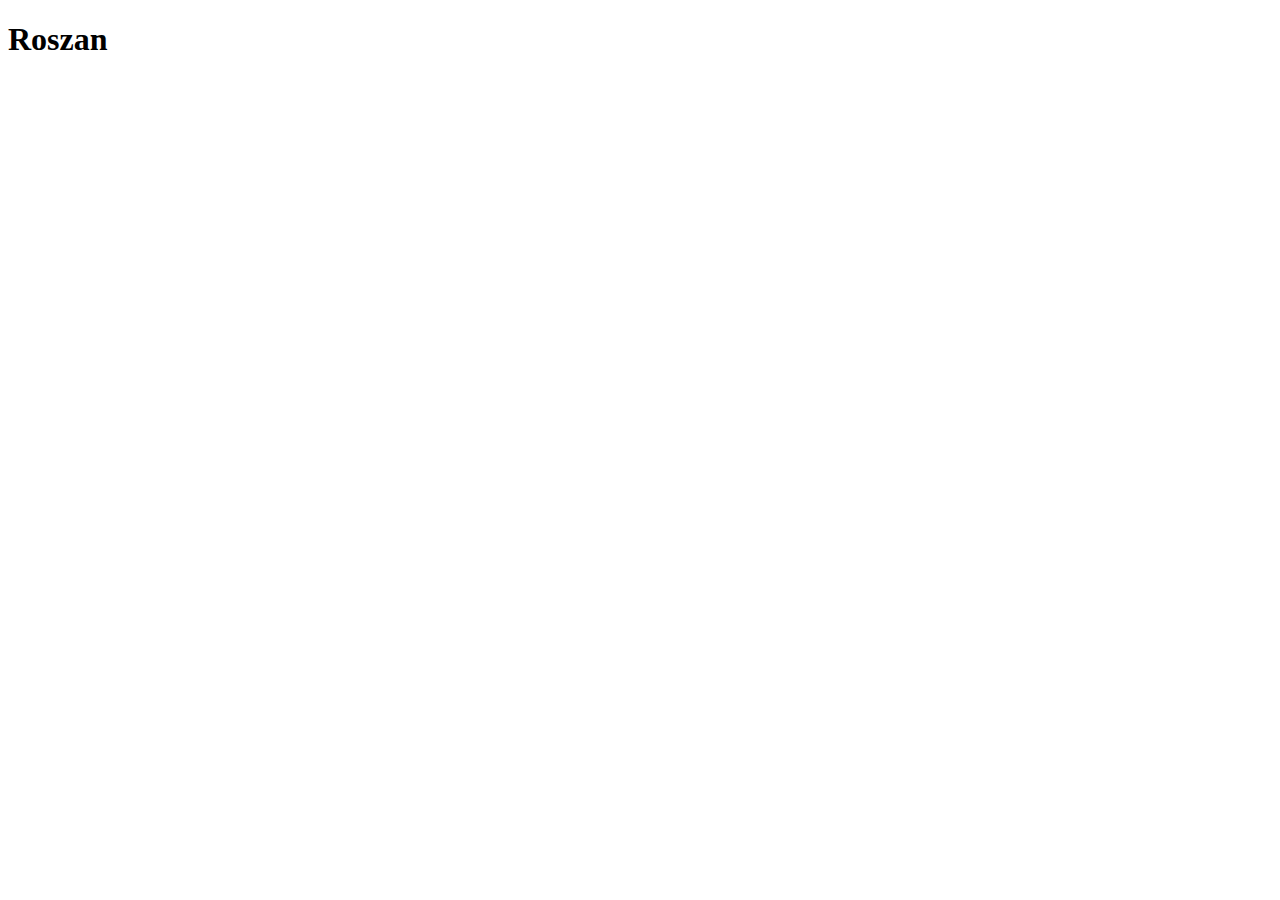
==== home.html @ 00e6a37f "setup" ====
<!DOCTYPE html>
<html lang="en">
  <head>
    <meta charset="UTF-8" />
    <meta name="viewport" content="width=device-width, initial-scale=1.0" />
    <meta http-equiv="X-UA-Compatible" content="ie=edge" />
    <meta name="robots" content="noindex,nofollow">
    <title>roszan</title>
    <link rel="stylesheet" href="styles.css" />
    <link rel="icon" type="image/png" href="favicon.ico" />
    <link rel="preconnect" href="https://fonts.googleapis.com">
    <link rel="preconnect" href="https://fonts.gstatic.com" crossorigin>
    <link href="https://fonts.googleapis.com/css2?family=Chivo:wght@300;400&family=Inter:wght@400;600&display=swap" rel="stylesheet">
<link rel="stylesheet" href="https://fonts.googleapis.com/css2?family=Material+Symbols+Outlined:opsz,wght,FILL,GRAD@20..48,100..700,0..1,-50..200" />
  </head>

<body>

<h1>Roszan</h1>

    
    <script src="main.js"></script>
  </body>
</html>
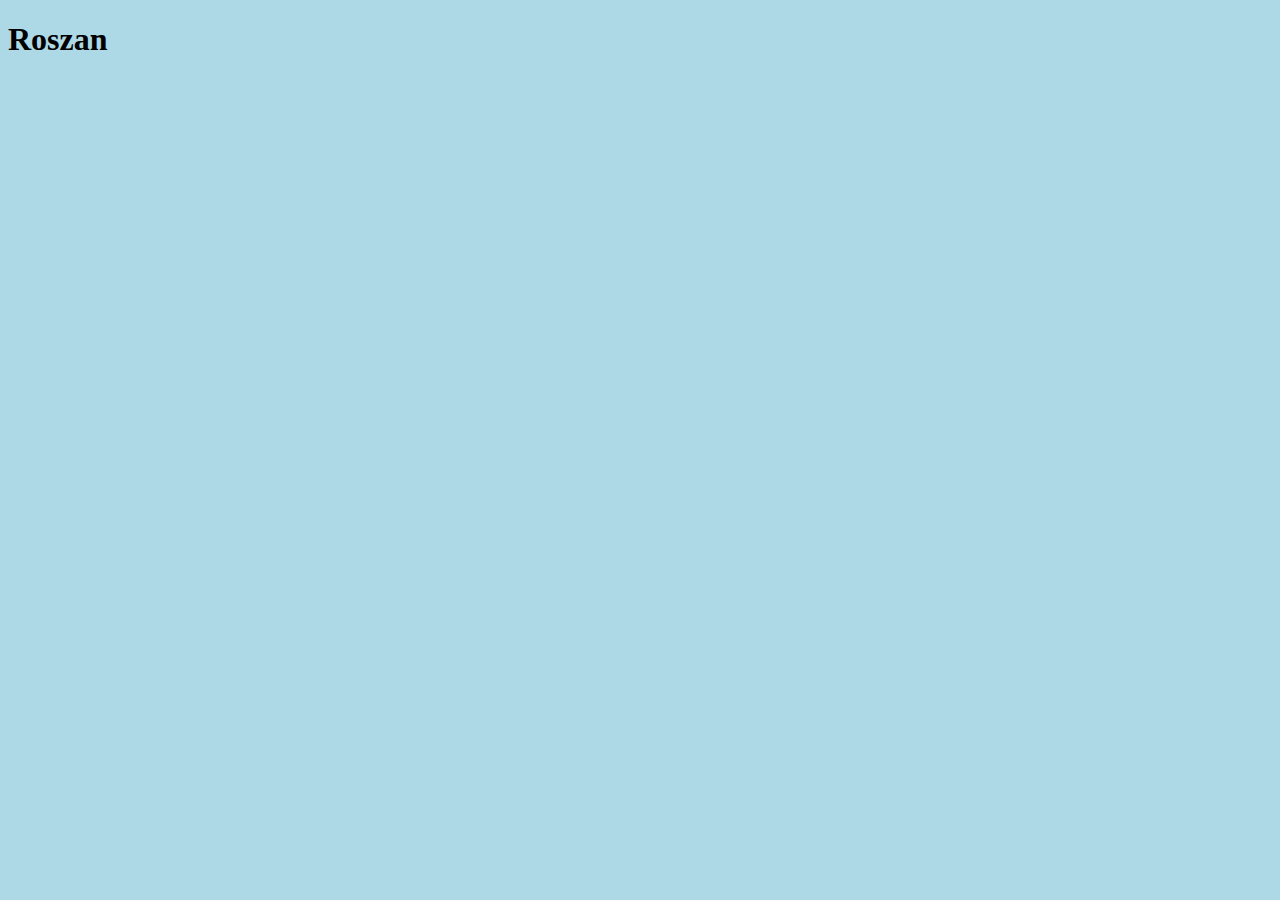
==== commit 17939091: "Update home.html" ====
--- a/home.html
+++ b/home.html
@@ -6,7 +6,7 @@
     <meta http-equiv="X-UA-Compatible" content="ie=edge" />
     <meta name="robots" content="noindex,nofollow">
     <title>roszan</title>
-    <link rel="stylesheet" href="styles.css" />
+    <link rel="stylesheet" href="style.css" />
     <link rel="icon" type="image/png" href="favicon.ico" />
     <link rel="preconnect" href="https://fonts.googleapis.com">
     <link rel="preconnect" href="https://fonts.gstatic.com" crossorigin>
--- a/style.css
+++ b/style.css
@@ -0,0 +1,3 @@
+body {
+    background-color: lightblue;
+}